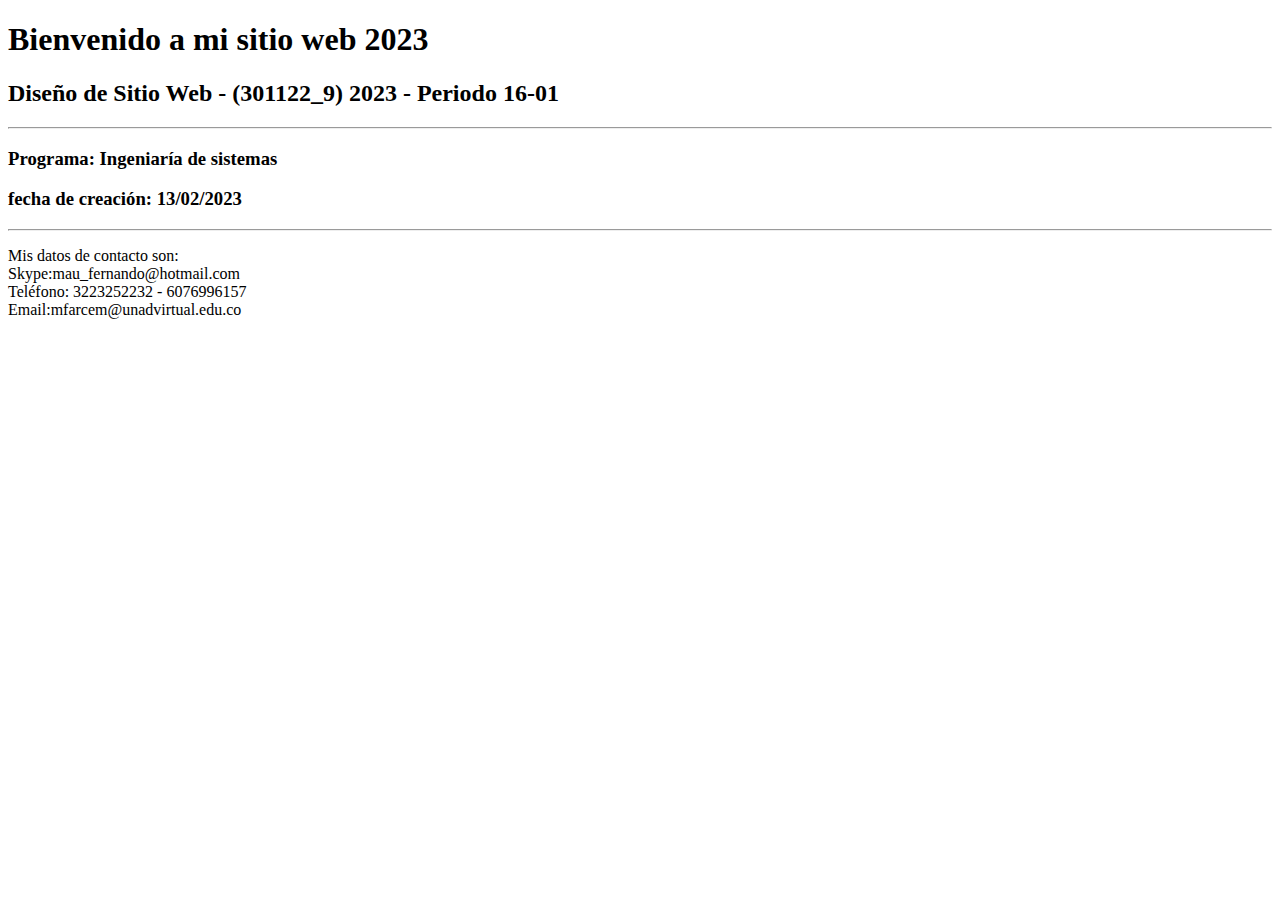
==== Index.html @ a381ccfc "Create Index.html" ====
<!DOCTYPE html>
<html lang="en">
<head>
    <meta charset="UTF-8">
    <meta http-equiv="X-UA-Compatible" content="IE=edge">
    <meta name="viewport" content="width=device-width, initial-scale=1.0">
    <title>Document</title>
</head>
<body>
    <h1> Bienvenido a mi sitio web 2023</h1>
    <h2>Diseño de Sitio Web - (301122_9) 2023 - Periodo 16-01</h2>
    <hr>
    <h3>Programa: Ingeniaría de sistemas</h3>
    <h3>fecha de creación: 13/02/2023</h3>
    <hr>
    <p>Mis datos de contacto son: <br> 
       Skype:mau_fernando@hotmail.com <br>
       Teléfono: 3223252232 - 6076996157 <br>
       Email:mfarcem@unadvirtual.edu.co <br>
    </p>
</body>
</html>
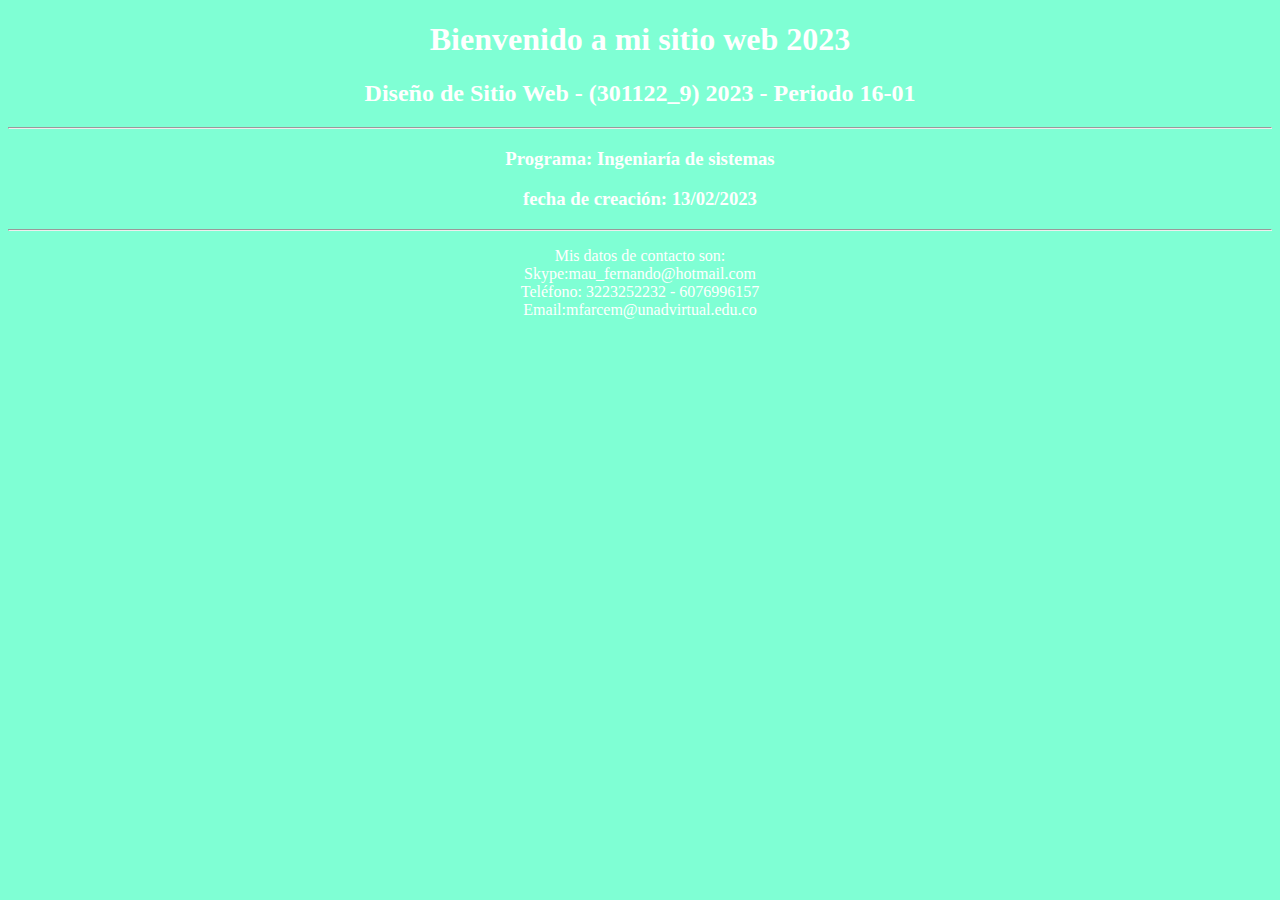
==== commit a7681c9e: "Update Index.html" ====
--- a/Index.html
+++ b/Index.html
@@ -1,11 +1,16 @@
 <!DOCTYPE html>
-<html lang="en">
+<html lang="es">
 <head>
     <meta charset="UTF-8">
-    <meta http-equiv="X-UA-Compatible" content="IE=edge">
-    <meta name="viewport" content="width=device-width, initial-scale=1.0">
-    <title>Document</title>
+    <title>Mi Primera Web en Code GitHub</title>
 </head>
+<style>
+    * {
+        text-align: center;
+        background-color: aquamarine;
+        color: white;
+    }
+</style>
 <body>
     <h1> Bienvenido a mi sitio web 2023</h1>
     <h2>Diseño de Sitio Web - (301122_9) 2023 - Periodo 16-01</h2>
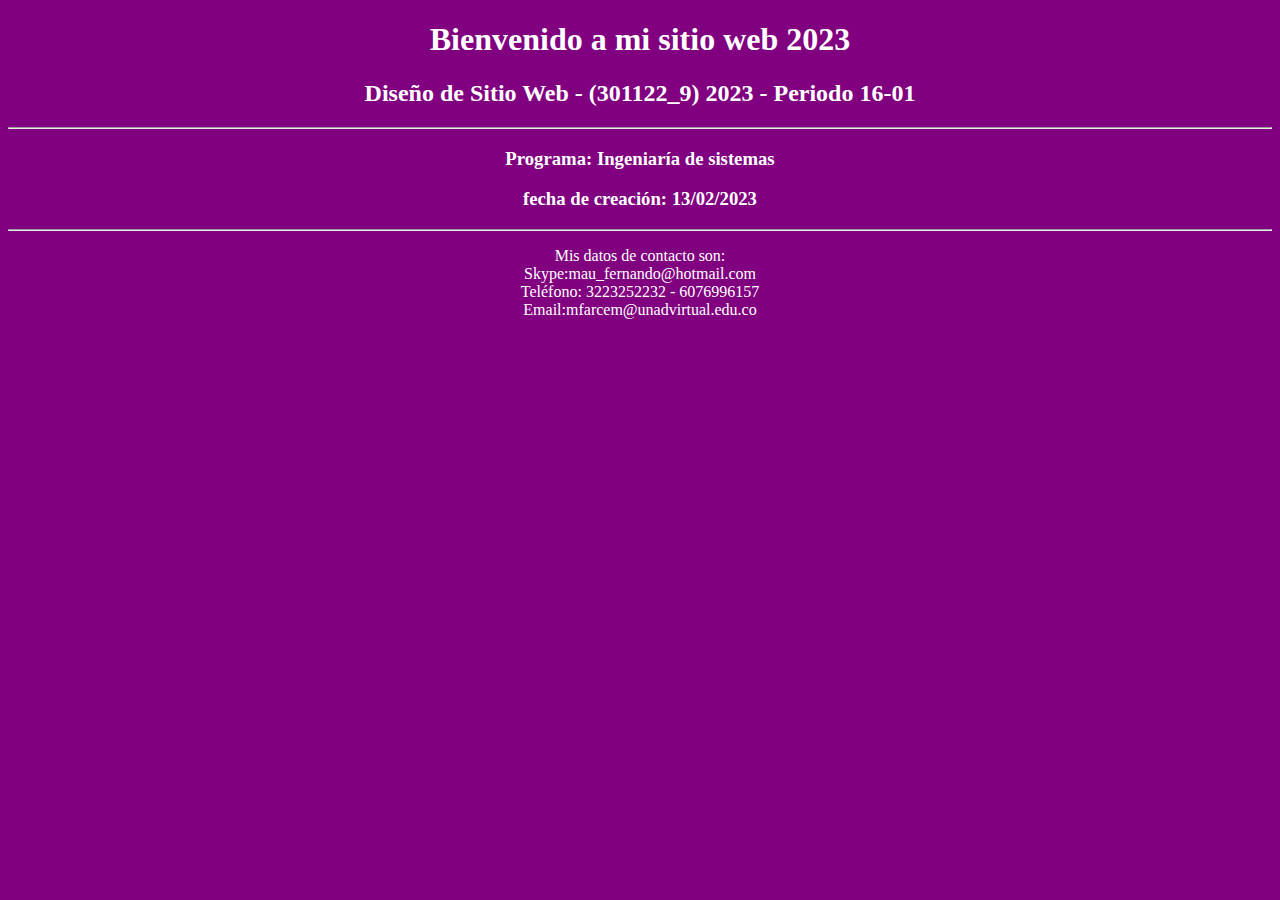
==== commit ccacd9ea: "Update Index.html" ====
--- a/Index.html
+++ b/Index.html
@@ -7,7 +7,7 @@
 <style>
     * {
         text-align: center;
-        background-color: aquamarine;
+        background-color: purple;
         color: white;
     }
 </style>
